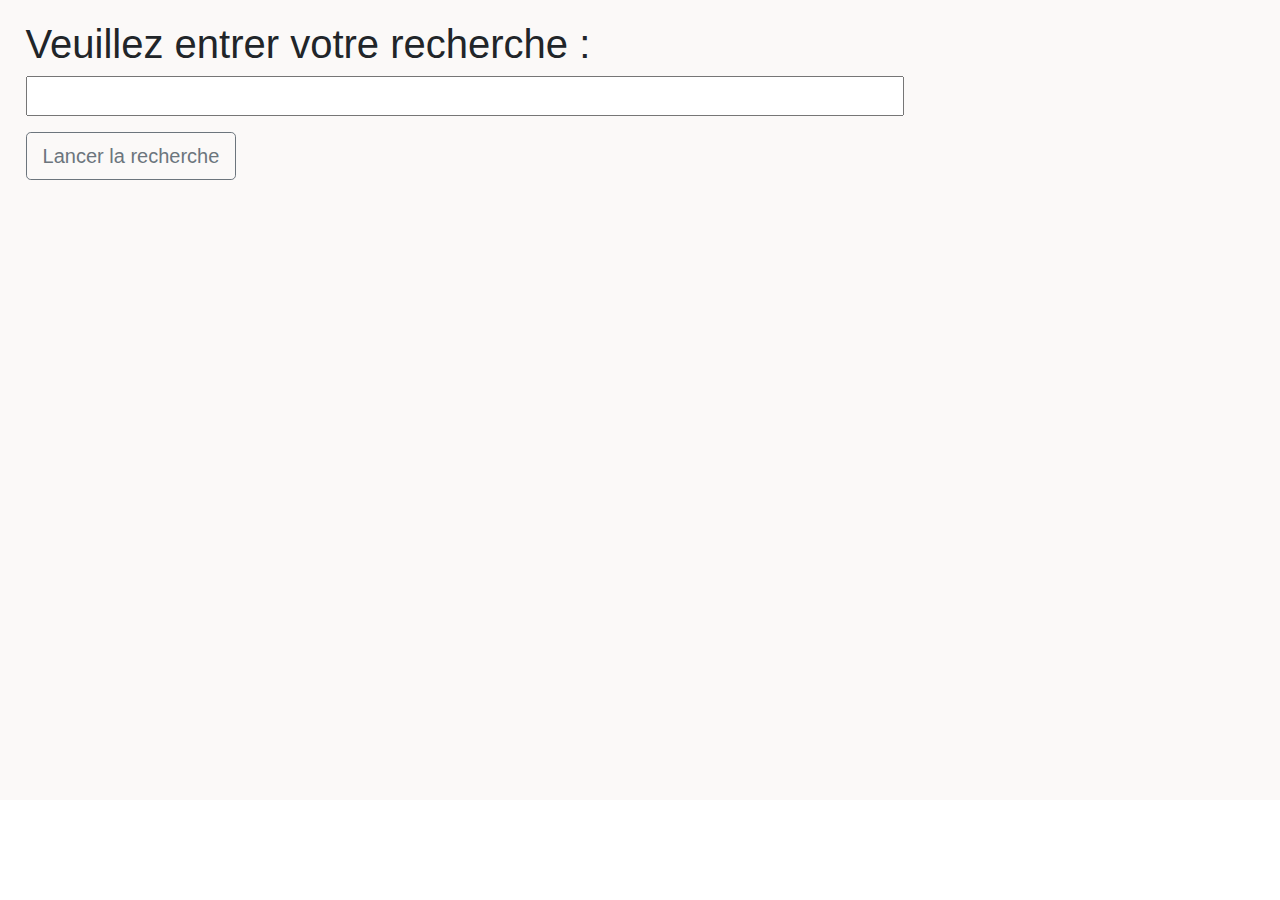
==== retex/index.html @ 6a11c6ef "Add files via upload" ====
<!DOCTYPE html>
<html>
<head>
	<title>Retex Search</title>
    <link rel="stylesheet" href=" https://stackpath.bootstrapcdn.com/bootstrap/4.3.1/css/bootstrap.min.css">
</head>
<body>
	<section style="padding-left: 2%;padding-top: 20px;background: #FBF9F8;height: 800px">
		<h1>Veuillez entrer votre recherche :</h1>
		<p style="width: 100%;"><input type="text" name="" style="width: 70%;height: 40px;"></p>
		<a href="results.html">
			<button type="button" class="btn btn-outline-secondary btn-lg" role="button">
		        Lancer la recherche
		    </button>
		</a>
    </section>

</body>
</html>
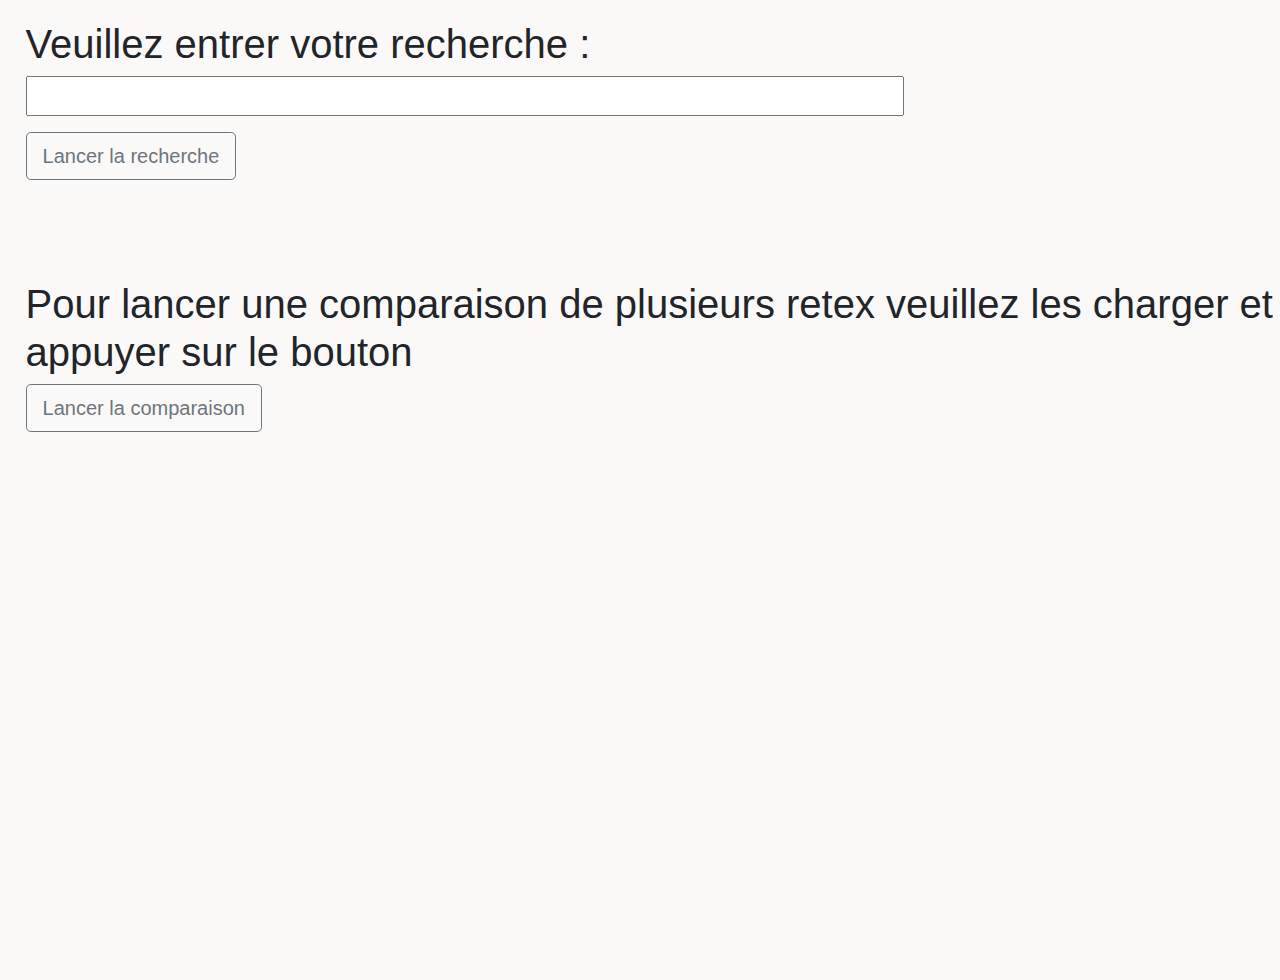
==== commit ef039fc3: "new page" ====
--- a/retex/index.html
+++ b/retex/index.html
@@ -4,8 +4,8 @@
 	<title>Retex Search</title>
     <link rel="stylesheet" href=" https://stackpath.bootstrapcdn.com/bootstrap/4.3.1/css/bootstrap.min.css">
 </head>
-<body>
-	<section style="padding-left: 2%;padding-top: 20px;background: #FBF9F8;height: 800px">
+<body style="background: #FBF9F8;">
+	<section style="padding-left: 2%;padding-top: 20px;">
 		<h1>Veuillez entrer votre recherche :</h1>
 		<p style="width: 100%;"><input type="text" name="" style="width: 70%;height: 40px;"></p>
 		<a href="results.html">
@@ -15,5 +15,14 @@
 		</a>
     </section>
 
+    <section style="padding-left: 2%;padding-top: 100px;background: #FBF9F8;height: 800px">
+		<h1>Pour lancer une comparaison de plusieurs retex veuillez les charger et appuyer sur le bouton</h1>
+		<a href="compare_retex.html">
+			<button type="button" class="btn btn-outline-secondary btn-lg" role="button">
+		        Lancer la comparaison
+		    </button>
+		</a>
+    </section>
+
 </body>
 </html>